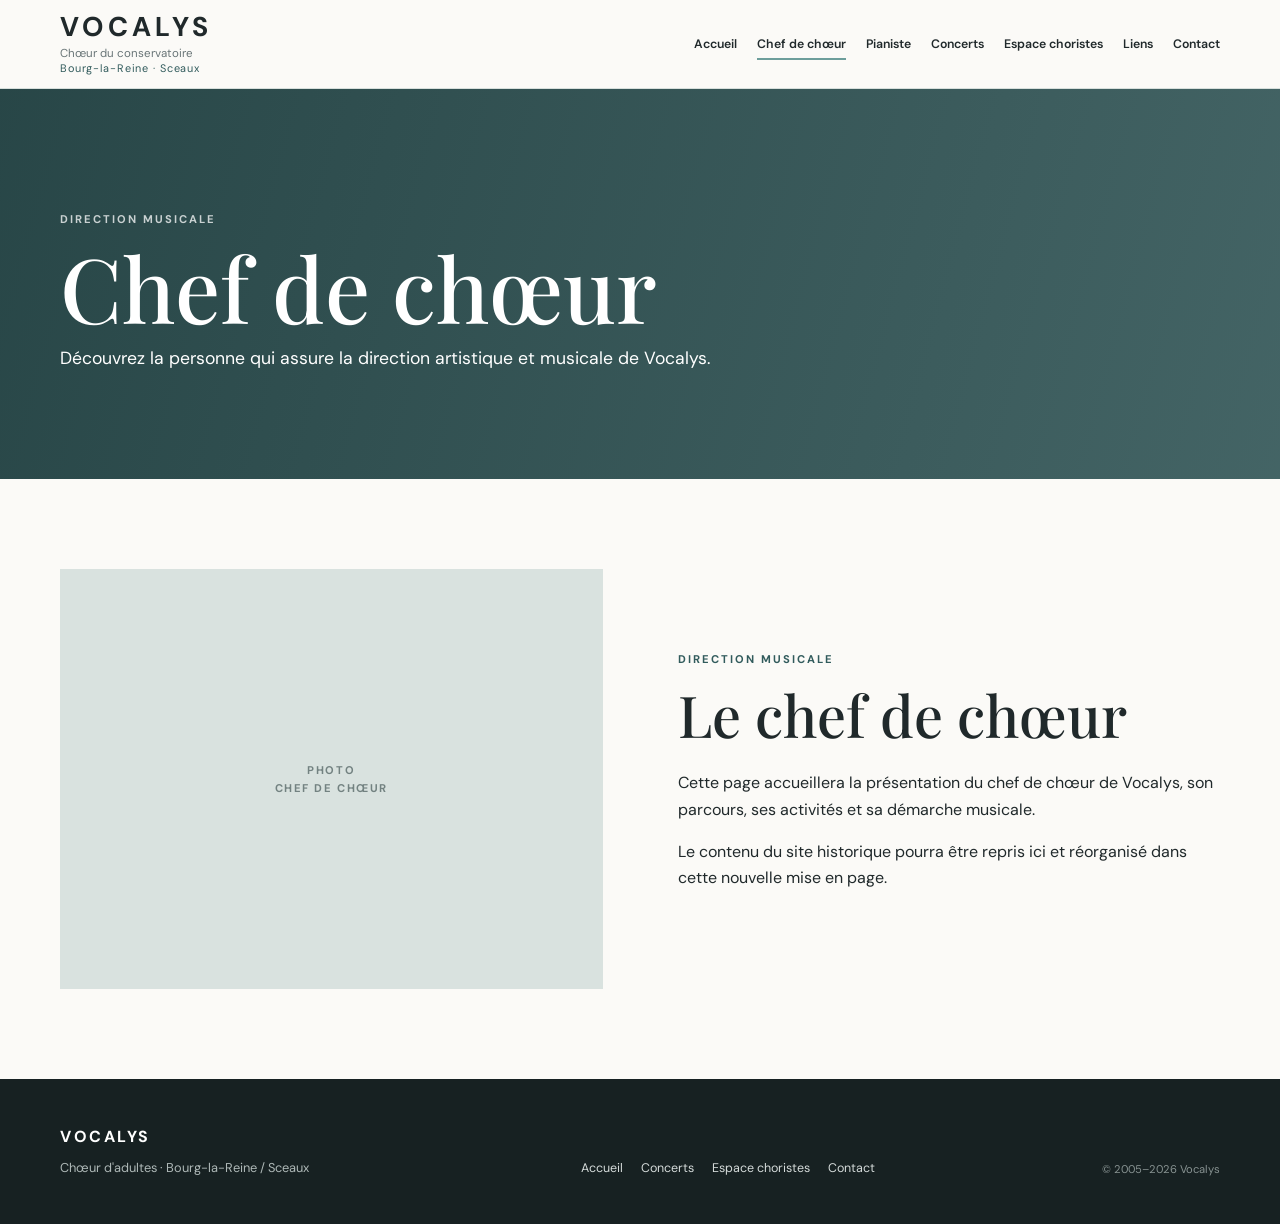
==== chef-de-choeur.html @ 6ffdd8f7 "Add files via upload" ====
<!DOCTYPE html>
<html lang="fr">
<head>
<meta charset="UTF-8">
<meta name="viewport" content="width=device-width, initial-scale=1.0">
<meta name="description" content="Chœur Vocalys – Bourg-la-Reine / Sceaux">
<title>Chef de chœur – Vocalys</title>
<link rel="stylesheet" href="style.css">
</head>
<body>
<header class="site-header">
 <div class="container header-inner">
  <a class="brand" href="index.html">
   <span class="brand-name">VOCALYS</span>
   <span class="brand-subtitle">Chœur du conservatoire</span>
   <span class="brand-place">Bourg-la-Reine · Sceaux</span>
  </a>
  <button class="menu-toggle" aria-label="Ouvrir le menu" aria-expanded="false"><span></span><span></span><span></span></button>
  <nav class="main-nav" aria-label="Navigation principale"><a href="index.html">Accueil</a>
<a href="chef-de-choeur.html" class="active">Chef de chœur</a>
<a href="pianiste.html">Pianiste</a>
<a href="concerts.html">Concerts</a>
<a href="choristes.html">Espace choristes</a>
<a href="liens.html">Liens</a>
<a href="contact.html">Contact</a></nav>
 </div>
</header>
<main>
<section class="page-hero">
 <div class="container">
  <p class="eyebrow">Direction musicale</p>
  <h1>Chef de chœur</h1>
  <p class="page-intro">Découvrez la personne qui assure la direction artistique et musicale de Vocalys.</p>
 </div>
</section>

<section class="section">
<div class="container profile">
<div class="profile-image placeholder">PHOTO<br>CHEF DE CHŒUR</div>
<div><p class="eyebrow">Direction musicale</p><h2>Le chef de chœur</h2>
<p>Cette page accueillera la présentation du chef de chœur de Vocalys, son parcours, ses activités et sa démarche musicale.</p>
<p>Le contenu du site historique pourra être repris ici et réorganisé dans cette nouvelle mise en page.</p></div>
</div>
</section>

</main>
<footer>
 <div class="container footer-inner">
  <div><strong>VOCALYS</strong><span>Chœur d'adultes · Bourg-la-Reine / Sceaux</span></div>
  <div class="footer-links"><a href="index.html">Accueil</a><a href="concerts.html">Concerts</a><a href="choristes.html">Espace choristes</a><a href="contact.html">Contact</a></div>
  <div class="copyright">© 2005–2026 Vocalys</div>
 </div>
</footer>
<script>
const toggle=document.querySelector('.menu-toggle'),nav=document.querySelector('.main-nav');
toggle.addEventListener('click',()=>{const open=nav.classList.toggle('open');toggle.setAttribute('aria-expanded',open);});
</script>
</body></html>
---- style.css ----
@import url('https://fonts.googleapis.com/css2?family=DM+Sans:wght@400;500;600;700&family=Playfair+Display:wght@500;600&display=swap');

:root {
  --ink:#20292b; --muted:#697577; --paper:#fbfaf7; --soft:#eef2f0;
  --accent:#6d9e9b; --accent-dark:#315b5c; --line:#d7dfdc;
  --white:#fff; --max:1160px;
}
*{box-sizing:border-box}
html{scroll-behavior:smooth}
body{margin:0;color:var(--ink);background:var(--paper);font-family:"DM Sans",sans-serif;line-height:1.65}
a{color:inherit;text-decoration:none}
.container{width:min(calc(100% - 48px),var(--max));margin:auto}
.site-header{position:sticky;top:0;z-index:30;background:rgba(251,250,247,.97);border-bottom:1px solid var(--line);backdrop-filter:blur(10px)}
.header-inner{min-height:88px;display:flex;justify-content:space-between;align-items:center;gap:30px}
.brand{display:flex;flex-direction:column;line-height:1.05}
.brand-name{font-size:1.7rem;font-weight:700;letter-spacing:.16em}
.brand-subtitle{margin-top:6px;font-size:.72rem;color:var(--muted)}
.brand-place{font-size:.68rem;color:var(--accent-dark);letter-spacing:.08em;margin-top:3px}
.main-nav{display:flex;gap:20px;align-items:center;font-size:.77rem;font-weight:600}
.main-nav a{padding:8px 0;position:relative}
.main-nav a::after{content:"";position:absolute;left:0;right:0;bottom:2px;height:2px;background:var(--accent);transform:scaleX(0);transform-origin:left;transition:.2s}
.main-nav a:hover::after,.main-nav a.active::after{transform:scaleX(1)}
.menu-toggle{display:none;border:0;background:none;padding:6px}
.menu-toggle span{display:block;width:25px;height:2px;margin:5px;background:var(--ink)}

.page-hero{min-height:390px;position:relative;display:flex;align-items:end;overflow:hidden;background:#557778}
.page-hero::before{content:"";position:absolute;inset:0;background:linear-gradient(105deg,rgba(35,65,66,.9),rgba(35,65,66,.35)),url("images/vocalys-placeholder.svg") center/cover}
.page-hero .container{position:relative;color:#fff;padding:80px 0 65px}
.eyebrow{margin:0 0 14px;text-transform:uppercase;letter-spacing:.18em;font-size:.7rem;font-weight:700;color:var(--accent-dark)}
.page-hero .eyebrow{color:rgba(255,255,255,.75)}
h1,h2,h3{line-height:1.12}
h1{font:500 clamp(3.2rem,7vw,6rem)/1 "Playfair Display",serif;margin:0 0 12px}
h2{font:500 clamp(2.3rem,4.5vw,3.7rem)/1.1 "Playfair Display",serif;margin:0 0 24px}
h3{font-size:1.35rem;margin:0 0 10px}
.page-intro{font-size:1.1rem;max-width:700px;margin:0}
.section{padding:90px 0}
.soft{background:var(--soft)}
.split{display:grid;grid-template-columns:1fr 1fr;gap:90px;align-items:start}
.text{max-width:650px;color:#4d595a}
.text p{margin-top:0;margin-bottom:20px}
.button{display:inline-block;padding:12px 22px;background:var(--accent-dark);color:white;border:1px solid var(--accent-dark);font-size:.82rem;font-weight:700}
.button:hover{background:#264849}
.button-light{background:white;color:var(--accent-dark);border-color:white}
.text-link{color:var(--accent-dark);font-size:.83rem;font-weight:700}
.profile{display:grid;grid-template-columns:1fr 1fr;gap:75px;align-items:center}
.profile-image{min-height:420px;background:#d9e2df}
.placeholder{display:grid;place-items:center;text-align:center;color:#738281;font-size:.7rem;font-weight:700;letter-spacing:.14em}
.profile.reverse .profile-image{order:2}
.cards{display:grid;grid-template-columns:repeat(3,1fr);gap:20px}
.card{background:var(--paper);border:1px solid var(--line);padding:32px;min-height:230px}
.card-number{color:var(--accent-dark);font-size:.7rem;font-weight:700;letter-spacing:.14em}
.card h3{font-family:"Playfair Display",serif;font-weight:500;font-size:1.7rem;margin-top:22px}
.card p{color:var(--muted)}
.concert-list{display:grid;gap:18px}
.concert{display:grid;grid-template-columns:130px 1fr;gap:30px;padding:30px;background:var(--paper);border:1px solid var(--line)}
.concert-date{border-right:1px solid var(--line);display:flex;flex-direction:column;align-items:center;justify-content:center}
.day{font:500 3.2rem/1 "Playfair Display",serif}
.month{font-size:.72rem;color:var(--accent-dark);font-weight:700;letter-spacing:.14em}
.year{font-size:.68rem;color:var(--muted)}
.label{font-size:.7rem;text-transform:uppercase;letter-spacing:.14em;color:var(--accent-dark);font-weight:700}
.access{background:var(--accent-dark);color:white;padding:45px}
.access p{color:rgba(255,255,255,.78)}
.links-grid{display:grid;grid-template-columns:repeat(2,1fr);gap:15px}
.link-card{min-height:150px;padding:25px;background:var(--paper);border:1px solid var(--line);display:flex;flex-direction:column;justify-content:space-between}
.link-card span{font-size:.7rem;color:var(--accent-dark);font-weight:700}
.link-card strong{font:500 1.4rem "Playfair Display",serif}
.link-card small{color:var(--muted)}
.contact{background:var(--accent-dark);color:white}
.contact .eyebrow{color:rgba(255,255,255,.65)}
.contact .split{align-items:center}
.contact .text{color:rgba(255,255,255,.8)}
footer{background:#172122;color:white;padding:45px 0}
.footer-inner{display:grid;grid-template-columns:1fr 1fr auto;gap:30px;align-items:end}
footer strong{letter-spacing:.16em}
footer span{display:block;margin-top:7px;color:#aeb8b7;font-size:.8rem}
.footer-links{display:flex;flex-wrap:wrap;gap:18px;color:#d5dbda;font-size:.78rem}
.copyright{color:#879291;font-size:.7rem}

@media(max-width:950px){
 .main-nav{gap:12px;font-size:.71rem}.split,.profile{gap:45px}.cards{grid-template-columns:1fr}
}
@media(max-width:720px){
 .container{width:min(calc(100% - 32px),var(--max))}
 .header-inner{min-height:72px}.menu-toggle{display:block}
 .main-nav{position:absolute;left:0;right:0;top:72px;display:none;flex-direction:column;align-items:stretch;gap:0;background:var(--paper);border-bottom:1px solid var(--line);padding:8px 16px}
 .main-nav.open{display:flex}.main-nav a{padding:13px 8px;border-bottom:1px solid var(--line)}
 .page-hero{min-height:330px}.page-hero .container{padding:60px 0 45px}
 .section{padding:65px 0}.split,.profile,.footer-inner{grid-template-columns:1fr}
 .profile.reverse .profile-image{order:0}.profile-image{min-height:280px}
 .concert{grid-template-columns:90px 1fr}.links-grid{grid-template-columns:1fr}
}
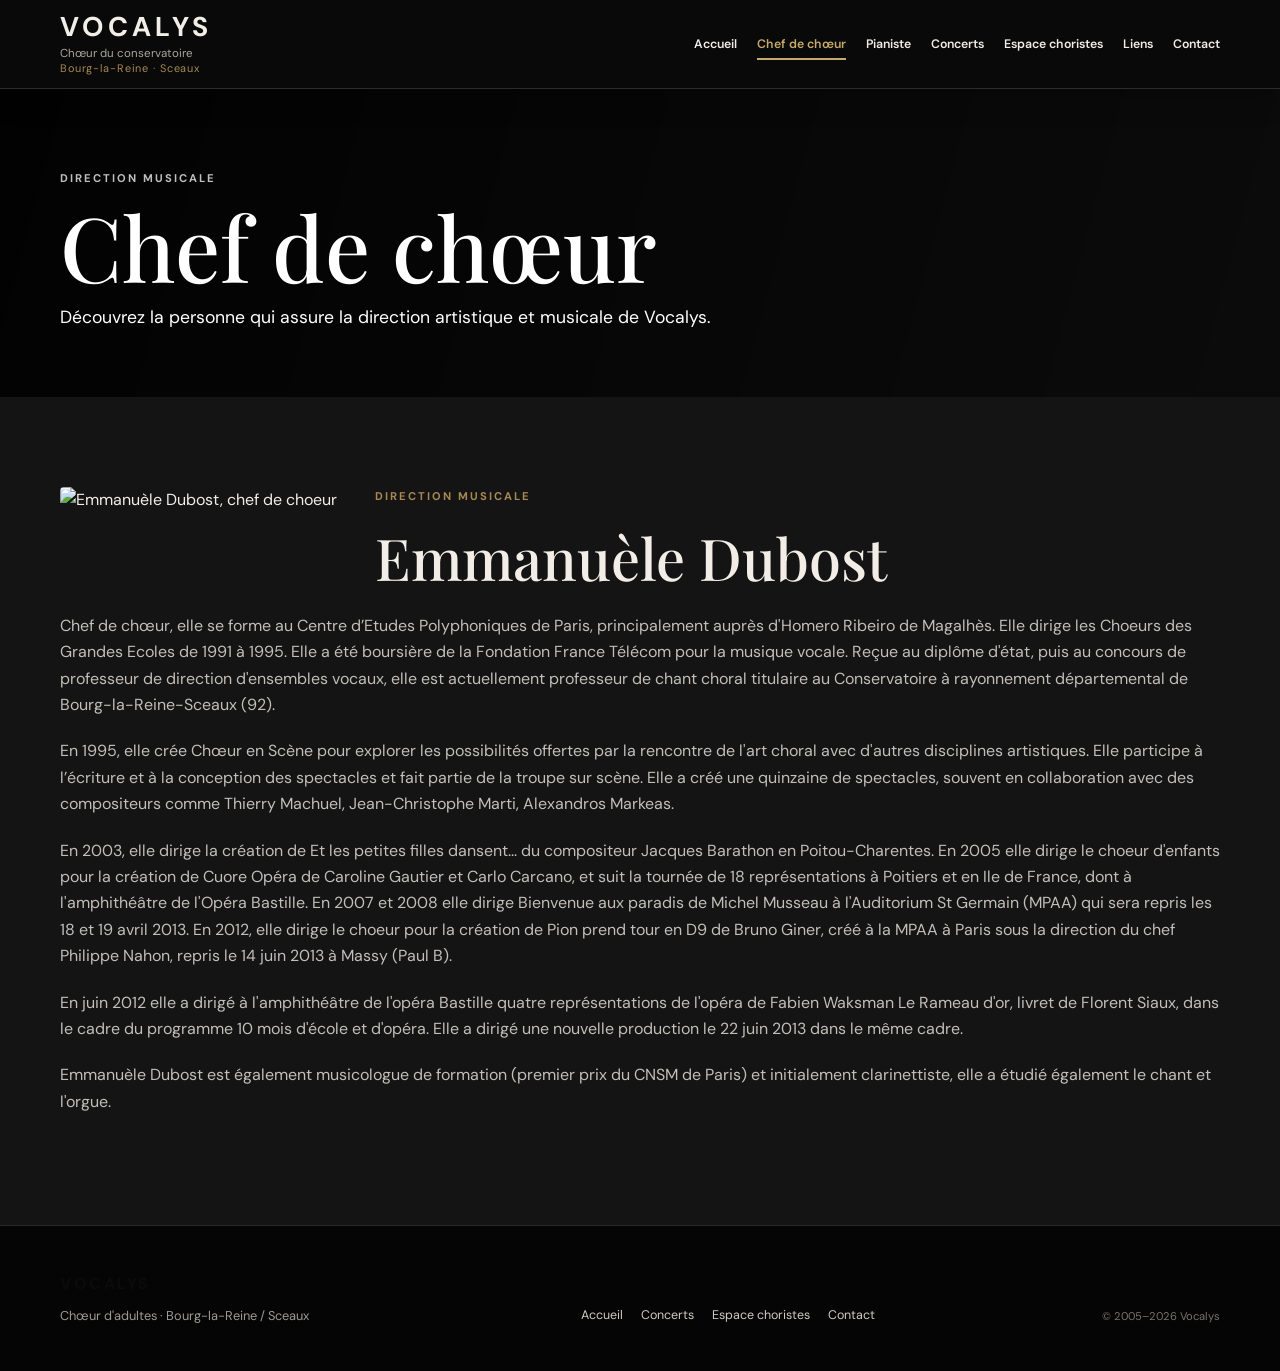
==== commit 151a883c: "Update chef-de-choeur.html" ====
--- a/chef-de-choeur.html
+++ b/chef-de-choeur.html
@@ -25,6 +25,7 @@
 <a href="contact.html">Contact</a></nav>
  </div>
 </header>
+
 <main>
 <section class="page-hero">
  <div class="container">
@@ -33,26 +34,97 @@
   <p class="page-intro">Découvrez la personne qui assure la direction artistique et musicale de Vocalys.</p>
  </div>
 </section>
+<main>
+ 
+  <section class="section soft">
+    <div class="container profile">
 
-<section class="section">
-<div class="container profile">
-<div class="profile-image placeholder">PHOTO<br>CHEF DE CHŒUR</div>
-<div><p class="eyebrow">Direction musicale</p><h2>Le chef de chœur</h2>
-<p>Cette page accueillera la présentation du chef de chœur de Vocalys, son parcours, ses activités et sa démarche musicale.</p>
-<p>Le contenu du site historique pourra être repris ici et réorganisé dans cette nouvelle mise en page.</p></div>
-</div>
-</section>
+      <img src="images/emmanuele-small.jpg"
+           alt="Emmanuèle Dubost, chef de choeur"
+           class="pianiste-photo">
+
+      <div class="pianiste-text">
+
+        <p class="eyebrow">Direction musicale</p>
+        <h2>Emmanuèle Dubost</h2>
+
+        <p>
+          Chef de chœur, elle se forme au Centre d’Etudes Polyphoniques de Paris, 
+          principalement auprès d'Homero Ribeiro de Magalhès. Elle dirige les Choeurs 
+          des Grandes Ecoles de 1991 à 1995. Elle a été boursière de la Fondation France 
+          Télécom pour la musique vocale. Reçue au diplôme d'état, puis au concours de 
+          professeur de direction d'ensembles vocaux, elle est actuellement professeur de 
+          chant choral titulaire au Conservatoire à rayonnement départemental de 
+          Bourg-la-Reine-Sceaux (92).
+        </p>
+
+        <p>
+          En 1995, elle crée Chœur en Scène pour explorer les possibilités offertes par 
+          la rencontre de l'art choral avec d'autres disciplines artistiques. Elle participe 
+          à l’écriture et à la conception des spectacles et fait partie de la troupe sur scène. 
+          Elle a créé une quinzaine de spectacles, souvent en collaboration avec des compositeurs 
+          comme Thierry Machuel, Jean-Christophe Marti, Alexandros Markeas.
+        </p>
+
+        <p>
+          En 2003, elle dirige la création de Et les petites filles dansent... du compositeur Jacques 
+          Barathon en Poitou-Charentes. En 2005 elle dirige le choeur d'enfants pour la création de Cuore 
+         Opéra de Caroline Gautier et Carlo Carcano, et suit la tournée de 18 représentations à Poitiers et 
+         en Ile de France, dont à l'amphithéâtre de l'Opéra Bastille. En 2007 et 2008 elle dirige 
+         Bienvenue aux paradis de Michel Musseau à l'Auditorium St Germain (MPAA) qui sera repris les 
+         18 et 19 avril 2013. En 2012, elle dirige le choeur pour la création de Pion prend tour en D9 de 
+         Bruno Giner, créé à la MPAA à Paris sous la direction du chef Philippe Nahon, repris le 14 juin 2013 
+         à Massy (Paul B).
+        </p>
+
+        <p>
+          En juin 2012 elle a dirigé à l'amphithéâtre de l'opéra Bastille quatre représentations de l'opéra de 
+         Fabien Waksman Le Rameau d'or, livret de Florent Siaux, dans le cadre du programme 10 mois d'école et d'opéra. 
+         Elle a dirigé une nouvelle production le 22 juin 2013 dans le même cadre.
+        </p>
+
+        <p>
+          Emmanuèle Dubost est également musicologue de formation (premier prix du CNSM de Paris) et initialement 
+          clarinettiste, elle a étudié également le chant et l'orgue.
+        </p>
+
+      </div>
+    </div>
+  </section>
 
 </main>
+
 <footer>
- <div class="container footer-inner">
-  <div><strong>VOCALYS</strong><span>Chœur d'adultes · Bourg-la-Reine / Sceaux</span></div>
-  <div class="footer-links"><a href="index.html">Accueil</a><a href="concerts.html">Concerts</a><a href="choristes.html">Espace choristes</a><a href="contact.html">Contact</a></div>
-  <div class="copyright">© 2005–2026 Vocalys</div>
- </div>
+  <div class="container footer-inner">
+
+    <div>
+      <strong>VOCALYS</strong>
+      <span>Chœur d'adultes · Bourg-la-Reine / Sceaux</span>
+    </div>
+
+    <div class="footer-links">
+      <a href="index.html">Accueil</a>
+      <a href="concerts.html">Concerts</a>
+      <a href="choristes.html">Espace choristes</a>
+      <a href="contact.html">Contact</a>
+    </div>
+
+    <div class="copyright">
+      © 2005–2026 Vocalys
+    </div>
+
+  </div>
 </footer>
+
 <script>
-const toggle=document.querySelector('.menu-toggle'),nav=document.querySelector('.main-nav');
-toggle.addEventListener('click',()=>{const open=nav.classList.toggle('open');toggle.setAttribute('aria-expanded',open);});
+const toggle = document.querySelector('.menu-toggle');
+const nav = document.querySelector('.main-nav');
+
+toggle.addEventListener('click', () => {
+  const open = nav.classList.toggle('open');
+  toggle.setAttribute('aria-expanded', open);
+});
 </script>
-</body></html>+
+</body>
+</html>
--- a/style.css
+++ b/style.css
@@ -1,91 +1,833 @@
 @import url('https://fonts.googleapis.com/css2?family=DM+Sans:wght@400;500;600;700&family=Playfair+Display:wght@500;600&display=swap');
 
 :root {
-  --ink:#20292b; --muted:#697577; --paper:#fbfaf7; --soft:#eef2f0;
-  --accent:#6d9e9b; --accent-dark:#315b5c; --line:#d7dfdc;
-  --white:#fff; --max:1160px;
-}
-*{box-sizing:border-box}
-html{scroll-behavior:smooth}
-body{margin:0;color:var(--ink);background:var(--paper);font-family:"DM Sans",sans-serif;line-height:1.65}
-a{color:inherit;text-decoration:none}
-.container{width:min(calc(100% - 48px),var(--max));margin:auto}
-.site-header{position:sticky;top:0;z-index:30;background:rgba(251,250,247,.97);border-bottom:1px solid var(--line);backdrop-filter:blur(10px)}
-.header-inner{min-height:88px;display:flex;justify-content:space-between;align-items:center;gap:30px}
-.brand{display:flex;flex-direction:column;line-height:1.05}
-.brand-name{font-size:1.7rem;font-weight:700;letter-spacing:.16em}
-.brand-subtitle{margin-top:6px;font-size:.72rem;color:var(--muted)}
-.brand-place{font-size:.68rem;color:var(--accent-dark);letter-spacing:.08em;margin-top:3px}
-.main-nav{display:flex;gap:20px;align-items:center;font-size:.77rem;font-weight:600}
-.main-nav a{padding:8px 0;position:relative}
-.main-nav a::after{content:"";position:absolute;left:0;right:0;bottom:2px;height:2px;background:var(--accent);transform:scaleX(0);transform-origin:left;transition:.2s}
-.main-nav a:hover::after,.main-nav a.active::after{transform:scaleX(1)}
-.menu-toggle{display:none;border:0;background:none;padding:6px}
-.menu-toggle span{display:block;width:25px;height:2px;margin:5px;background:var(--ink)}
-
-.page-hero{min-height:390px;position:relative;display:flex;align-items:end;overflow:hidden;background:#557778}
-.page-hero::before{content:"";position:absolute;inset:0;background:linear-gradient(105deg,rgba(35,65,66,.9),rgba(35,65,66,.35)),url("images/vocalys-placeholder.svg") center/cover}
-.page-hero .container{position:relative;color:#fff;padding:80px 0 65px}
-.eyebrow{margin:0 0 14px;text-transform:uppercase;letter-spacing:.18em;font-size:.7rem;font-weight:700;color:var(--accent-dark)}
-.page-hero .eyebrow{color:rgba(255,255,255,.75)}
-h1,h2,h3{line-height:1.12}
-h1{font:500 clamp(3.2rem,7vw,6rem)/1 "Playfair Display",serif;margin:0 0 12px}
-h2{font:500 clamp(2.3rem,4.5vw,3.7rem)/1.1 "Playfair Display",serif;margin:0 0 24px}
-h3{font-size:1.35rem;margin:0 0 10px}
-.page-intro{font-size:1.1rem;max-width:700px;margin:0}
-.section{padding:90px 0}
-.soft{background:var(--soft)}
-.split{display:grid;grid-template-columns:1fr 1fr;gap:90px;align-items:start}
-.text{max-width:650px;color:#4d595a}
-.text p{margin-top:0;margin-bottom:20px}
-.button{display:inline-block;padding:12px 22px;background:var(--accent-dark);color:white;border:1px solid var(--accent-dark);font-size:.82rem;font-weight:700}
-.button:hover{background:#264849}
-.button-light{background:white;color:var(--accent-dark);border-color:white}
-.text-link{color:var(--accent-dark);font-size:.83rem;font-weight:700}
-.profile{display:grid;grid-template-columns:1fr 1fr;gap:75px;align-items:center}
-.profile-image{min-height:420px;background:#d9e2df}
-.placeholder{display:grid;place-items:center;text-align:center;color:#738281;font-size:.7rem;font-weight:700;letter-spacing:.14em}
-.profile.reverse .profile-image{order:2}
-.cards{display:grid;grid-template-columns:repeat(3,1fr);gap:20px}
-.card{background:var(--paper);border:1px solid var(--line);padding:32px;min-height:230px}
-.card-number{color:var(--accent-dark);font-size:.7rem;font-weight:700;letter-spacing:.14em}
-.card h3{font-family:"Playfair Display",serif;font-weight:500;font-size:1.7rem;margin-top:22px}
-.card p{color:var(--muted)}
-.concert-list{display:grid;gap:18px}
-.concert{display:grid;grid-template-columns:130px 1fr;gap:30px;padding:30px;background:var(--paper);border:1px solid var(--line)}
-.concert-date{border-right:1px solid var(--line);display:flex;flex-direction:column;align-items:center;justify-content:center}
-.day{font:500 3.2rem/1 "Playfair Display",serif}
-.month{font-size:.72rem;color:var(--accent-dark);font-weight:700;letter-spacing:.14em}
-.year{font-size:.68rem;color:var(--muted)}
-.label{font-size:.7rem;text-transform:uppercase;letter-spacing:.14em;color:var(--accent-dark);font-weight:700}
-.access{background:var(--accent-dark);color:white;padding:45px}
-.access p{color:rgba(255,255,255,.78)}
-.links-grid{display:grid;grid-template-columns:repeat(2,1fr);gap:15px}
-.link-card{min-height:150px;padding:25px;background:var(--paper);border:1px solid var(--line);display:flex;flex-direction:column;justify-content:space-between}
-.link-card span{font-size:.7rem;color:var(--accent-dark);font-weight:700}
-.link-card strong{font:500 1.4rem "Playfair Display",serif}
-.link-card small{color:var(--muted)}
-.contact{background:var(--accent-dark);color:white}
-.contact .eyebrow{color:rgba(255,255,255,.65)}
-.contact .split{align-items:center}
-.contact .text{color:rgba(255,255,255,.8)}
-footer{background:#172122;color:white;padding:45px 0}
-.footer-inner{display:grid;grid-template-columns:1fr 1fr auto;gap:30px;align-items:end}
-footer strong{letter-spacing:.16em}
-footer span{display:block;margin-top:7px;color:#aeb8b7;font-size:.8rem}
-.footer-links{display:flex;flex-wrap:wrap;gap:18px;color:#d5dbda;font-size:.78rem}
-.copyright{color:#879291;font-size:.7rem}
-
-@media(max-width:950px){
- .main-nav{gap:12px;font-size:.71rem}.split,.profile{gap:45px}.cards{grid-template-columns:1fr}
-}
-@media(max-width:720px){
- .container{width:min(calc(100% - 32px),var(--max))}
- .header-inner{min-height:72px}.menu-toggle{display:block}
- .main-nav{position:absolute;left:0;right:0;top:72px;display:none;flex-direction:column;align-items:stretch;gap:0;background:var(--paper);border-bottom:1px solid var(--line);padding:8px 16px}
- .main-nav.open{display:flex}.main-nav a{padding:13px 8px;border-bottom:1px solid var(--line)}
- .page-hero{min-height:330px}.page-hero .container{padding:60px 0 45px}
- .section{padding:65px 0}.split,.profile,.footer-inner{grid-template-columns:1fr}
- .profile.reverse .profile-image{order:0}.profile-image{min-height:280px}
- .concert{grid-template-columns:90px 1fr}.links-grid{grid-template-columns:1fr}
-}
+  --ink: #f2eee7;
+  --muted: #aaa59d;
+  --paper: #0b0b0b;
+  --soft: #141414;
+  --accent: #c7a96b;
+  --accent-dark: #a88952;
+  --line: #2c2c2c;
+  --white: #f7f4ee;
+  --max: 1160px;
+}
+
+* {
+  box-sizing: border-box;
+}
+
+html {
+  scroll-behavior: smooth;
+}
+
+body {
+  margin: 0;
+  color: var(--ink);
+  background: var(--paper);
+  font-family: "DM Sans", sans-serif;
+  line-height: 1.65;
+}
+
+a {
+  color: inherit;
+  text-decoration: none;
+}
+
+.container {
+  width: min(calc(100% - 48px), var(--max));
+  margin: auto;
+}
+
+
+/* =========================
+   HEADER
+   ========================= */
+
+.site-header {
+  position: sticky;
+  top: 0;
+  z-index: 30;
+  background: rgba(10, 10, 10, 0.96);
+  border-bottom: 1px solid var(--line);
+  backdrop-filter: blur(10px);
+}
+
+.header-inner {
+  min-height: 88px;
+  display: flex;
+  justify-content: space-between;
+  align-items: center;
+  gap: 30px;
+}
+
+.brand {
+  display: flex;
+  flex-direction: column;
+  line-height: 1.05;
+}
+
+.brand-name {
+  font-size: 1.7rem;
+  font-weight: 700;
+  letter-spacing: 0.16em;
+}
+
+.brand-subtitle {
+  margin-top: 6px;
+  font-size: 0.72rem;
+  color: var(--muted);
+}
+
+.brand-place {
+  font-size: 0.68rem;
+  color: var(--accent-dark);
+  letter-spacing: 0.08em;
+  margin-top: 3px;
+}
+
+.main-nav {
+  display: flex;
+  gap: 20px;
+  align-items: center;
+  font-size: 0.77rem;
+  font-weight: 600;
+}
+
+.main-nav a {
+  padding: 8px 0;
+  position: relative;
+}
+
+.main-nav a::after {
+  content: "";
+  position: absolute;
+  left: 0;
+  right: 0;
+  bottom: 2px;
+  height: 2px;
+  background: var(--accent);
+  transform: scaleX(0);
+  transform-origin: left;
+  transition: 0.2s;
+}
+
+.main-nav a:hover::after,
+.main-nav a.active::after {
+  transform: scaleX(1);
+}
+
+.menu-toggle {
+  display: none;
+  border: 0;
+  background: none;
+  padding: 6px;
+}
+
+.menu-toggle span {
+  display: block;
+  width: 25px;
+  height: 2px;
+  margin: 5px;
+  background: var(--ink);
+}
+
+
+/* =========================
+   HERO
+   ========================= */
+
+.page-hero {
+  min-height: 200px;
+  position: relative;
+  display: flex;
+  align-items: end;
+  overflow: hidden;
+  background: #111111;
+}
+
+.page-hero::before {
+  content: "";
+  position: absolute;
+  inset: 0;
+  background:
+    linear-gradient(
+      105deg,
+      rgba(0, 0, 0, 0.88),
+      rgba(0, 0, 0, 0.35)
+    ),
+    url("images/vocalys-placeholder.svg") center / cover;
+}
+
+.page-hero .container {
+  position: relative;
+  color: #fff;
+  padding: 80px 0 65px;
+}
+
+.eyebrow {
+  margin: 0 0 14px;
+  text-transform: uppercase;
+  letter-spacing: 0.18em;
+  font-size: 0.7rem;
+  font-weight: 700;
+  color: var(--accent-dark);
+}
+
+.page-hero .eyebrow {
+  color: rgba(255, 255, 255, 0.75);
+}
+
+h1,
+h2,
+h3 {
+  line-height: 1.12;
+}
+
+h1 {
+  font: 500 clamp(3.2rem, 7vw, 6rem) / 1 "Playfair Display", serif;
+  margin: 0 0 12px;
+}
+
+h2 {
+  font: 500 clamp(2.3rem, 4.5vw, 3.7rem) / 1.1 "Playfair Display", serif;
+  margin: 0 0 24px;
+}
+
+h3 {
+  font-size: 1.35rem;
+  margin: 0 0 10px;
+}
+
+.page-intro {
+  font-size: 1.1rem;
+  max-width: 700px;
+  margin: 0;
+}
+
+
+/* =========================
+   SECTIONS
+   ========================= */
+
+.section {
+  padding: 90px 0;
+}
+
+.soft {
+  background: var(--soft);
+}
+
+.split {
+  display: grid;
+  grid-template-columns: 1fr 1fr;
+  gap: 90px;
+  align-items: start;
+}
+
+.text {
+  max-width: 650px;
+  color: #c2bfba;
+}
+
+.text p {
+  margin-top: 0;
+  margin-bottom: 20px;
+}
+
+
+/* =========================
+   BUTTONS
+   ========================= */
+
+.button {
+  display: inline-block;
+  padding: 12px 22px;
+  background: var(--accent-dark);
+  color: #0b0b0b;
+  border: 1px solid var(--accent-dark);
+  font-size: 0.82rem;
+  font-weight: 700;
+}
+
+.button:hover {
+  background: #d0b477;
+}
+
+.button-light {
+  background: #f2eee7;
+  color: var(--accent-dark);
+  border-color: #0b0b0b;
+}
+
+.text-link {
+  color: var(--accent-dark);
+  font-size: 0.83rem;
+  font-weight: 700;
+}
+
+
+/* =========================
+   PROFIL
+   ========================= */
+
+/*
+   La classe .profile n'est plus une grille.
+   Elle sert ici de conteneur pour permettre à la
+   photo de flotter à gauche et au texte de l'envelopper.
+*/
+
+.profile {
+  display: block;
+}
+
+.pianiste-photo {
+  float: left;
+  width: 280px;
+  height: auto;
+  margin: 0 35px 20px 0;
+  border-radius: 4px;
+  display: block;
+}
+
+.pianiste-text {
+  display: block;
+  color: #c2bfba;
+}
+
+.pianiste-text p {
+  margin-top: 0;
+  margin-bottom: 20px;
+}
+
+/*
+   Le titre reste correctement placé à côté
+   de la photo au début du texte.
+*/
+
+.pianiste-text h2 {
+  color: var(--ink);
+}
+
+/*
+   Le conteneur reprend sa hauteur complète
+   après le flottement de la photo.
+*/
+
+.profile::after {
+  content: "";
+  display: table;
+  clear: both;
+}
+
+
+/* Ancien système de profil conservé pour les autres pages */
+
+.profile-image {
+  min-height: 420px;
+  background: #181818;
+}
+
+.placeholder {
+  display: grid;
+  place-items: center;
+  text-align: center;
+  color: #77736c;
+  font-size: 0.7rem;
+  font-weight: 700;
+  letter-spacing: 0.14em;
+}
+
+.profile.reverse .profile-image {
+  order: 2;
+}
+
+
+/* =========================
+   CARDS
+   ========================= */
+
+.cards {
+  display: grid;
+  grid-template-columns: repeat(3, 1fr);
+  gap: 20px;
+}
+
+.card {
+  background: var(--paper);
+  border: 1px solid var(--line);
+  padding: 32px;
+  min-height: 230px;
+}
+
+.card-number {
+  color: var(--accent-dark);
+  font-size: 0.7rem;
+  font-weight: 700;
+  letter-spacing: 0.14em;
+}
+
+.card h3 {
+  font-family: "Playfair Display", serif;
+  font-weight: 500;
+  font-size: 1.7rem;
+  margin-top: 22px;
+}
+
+.card p {
+  color: var(--muted);
+}
+
+
+/* =========================
+   CONCERTS
+   ========================= */
+
+.concert-list {
+  display: grid;
+  gap: 18px;
+}
+
+.concert {
+  display: grid;
+  grid-template-columns: 130px 1fr;
+  gap: 30px;
+  padding: 30px;
+  background: var(--paper);
+  border: 1px solid var(--line);
+}
+
+.concert-date {
+  border-right: 1px solid var(--line);
+  display: flex;
+  flex-direction: column;
+  align-items: center;
+  justify-content: center;
+}
+
+.day {
+  font: 500 3.2rem / 1 "Playfair Display", serif;
+}
+
+.month {
+  font-size: 0.72rem;
+  color: var(--accent-dark);
+  font-weight: 700;
+  letter-spacing: 0.14em;
+}
+
+.year {
+  font-size: 0.68rem;
+  color: var(--muted);
+}
+
+.label {
+  font-size: 0.7rem;
+  text-transform: uppercase;
+  letter-spacing: 0.14em;
+  color: var(--accent-dark);
+  font-weight: 700;
+}
+
+
+/* =========================
+   ESPACE CHORISTES
+   ========================= */
+
+.access {
+  background: var(--accent-dark);
+  color: #0b0b0b;
+  padding: 45px;
+}
+
+.access p {
+  color: rgba(242, 238, 231, 0.72);
+}
+
+
+/* =========================
+   LIENS
+   ========================= */
+
+.links-grid {
+  display: grid;
+  grid-template-columns: repeat(2, 1fr);
+  gap: 15px;
+}
+
+.link-card {
+  min-height: 150px;
+  padding: 25px;
+  background: var(--paper);
+  border: 1px solid var(--line);
+  display: flex;
+  flex-direction: column;
+  justify-content: space-between;
+}
+
+.link-card span {
+  font-size: 0.7rem;
+  color: var(--accent-dark);
+  font-weight: 700;
+}
+
+.link-card strong {
+  font: 500 1.4rem "Playfair Display", serif;
+}
+
+.link-card small {
+  color: var(--muted);
+}
+
+
+/* =========================
+   CONTACT
+   ========================= */
+
+.contact {
+  background: var(--accent-dark);
+  color: #0b0b0b;
+}
+
+.contact .eyebrow {
+  color: rgba(242, 238, 231, 0.62);
+}
+
+.contact .split {
+  align-items: center;
+}
+
+.contact .text {
+  color: rgba(255, 255, 255, 0.8);
+}
+
+
+/* =========================
+   FOOTER
+   ========================= */
+
+footer {
+  background: #172122;
+  color: #0b0b0b;
+  padding: 45px 0;
+}
+
+.footer-inner {
+  display: grid;
+  grid-template-columns: 1fr 1fr auto;
+  gap: 30px;
+  align-items: end;
+}
+
+footer strong {
+  letter-spacing: 0.16em;
+}
+
+footer span {
+  display: block;
+  margin-top: 7px;
+  color: #9d9a94;
+  font-size: 0.8rem;
+}
+
+.footer-links {
+  display: flex;
+  flex-wrap: wrap;
+  gap: 18px;
+  color: #d0ccc4;
+  font-size: 0.78rem;
+}
+
+.copyright {
+  color: #77736c;
+  font-size: 0.7rem;
+}
+
+
+/* =========================
+   TABLETTE
+   ========================= */
+
+@media (max-width: 950px) {
+
+  .main-nav {
+    gap: 12px;
+    font-size: 0.71rem;
+  }
+
+  .split {
+    gap: 45px;
+  }
+
+  .cards {
+    grid-template-columns: 1fr;
+  }
+
+}
+
+
+/* =========================
+   MOBILE
+   ========================= */
+
+@media (max-width: 720px) {
+
+  .container {
+    width: min(calc(100% - 32px), var(--max));
+  }
+
+  .header-inner {
+    min-height: 72px;
+  }
+
+  .menu-toggle {
+    display: block;
+  }
+
+  .main-nav {
+    position: absolute;
+    left: 0;
+    right: 0;
+    top: 72px;
+    display: none;
+    flex-direction: column;
+    align-items: stretch;
+    gap: 0;
+    background: var(--paper);
+    border-bottom: 1px solid var(--line);
+    padding: 8px 16px;
+  }
+
+  .main-nav.open {
+    display: flex;
+  }
+
+  .main-nav a {
+    padding: 13px 8px;
+    border-bottom: 1px solid var(--line);
+  }
+
+  .page-hero {
+    min-height: 330px;
+  }
+
+  .page-hero .container {
+    padding: 60px 0 45px;
+  }
+
+  .section {
+    padding: 65px 0;
+  }
+
+  .split,
+  .footer-inner {
+    grid-template-columns: 1fr;
+  }
+
+  /*
+     Sur mobile, la photo ne flotte plus :
+     elle se place au-dessus du texte.
+  */
+
+  .pianiste-photo {
+    float: none;
+    width: min(100%, 320px);
+    margin: 0 auto 30px;
+  }
+
+  .profile-image {
+    min-height: 280px;
+  }
+
+  .concert {
+    grid-template-columns: 90px 1fr;
+  }
+
+  .links-grid {
+    grid-template-columns: 1fr;
+  }
+
+}
+
+
+/* =========================
+   DARK / ELEGANT THEME
+   ========================= */
+
+body {
+  background:
+    radial-gradient(circle at 50% -10%, rgba(199,169,107,.06), transparent 35%),
+    var(--paper);
+}
+
+.site-header {
+  box-shadow: 0 8px 30px rgba(0,0,0,.22);
+}
+
+.main-nav a:hover,
+.main-nav a.active,
+.text-link,
+.label,
+.card-number,
+.month {
+  color: var(--accent);
+}
+
+.main-nav a::after {
+  background: var(--accent);
+}
+
+.card,
+.concert,
+.link-card {
+  background: #101010;
+  border-color: #292929;
+  box-shadow: 0 10px 30px rgba(0,0,0,.16);
+}
+
+.card:hover,
+.concert:hover,
+.link-card:hover {
+  border-color: rgba(199,169,107,.55);
+  transform: translateY(-2px);
+}
+
+.button {
+  background: var(--accent);
+  color: #0b0b0b;
+  border-color: var(--accent);
+}
+
+.button:hover {
+  background: #d5b978;
+  border-color: #d5b978;
+}
+
+.button-light {
+  background: transparent;
+  color: var(--accent);
+  border-color: var(--accent);
+}
+
+.access,
+.contact {
+  background: linear-gradient(135deg, #171717, #0d0d0d);
+  border-top: 1px solid #2c2c2c;
+  border-bottom: 1px solid #2c2c2c;
+}
+
+footer {
+  background: #050505;
+  border-top: 1px solid #292929;
+}
+
+::selection {
+  background: rgba(199,169,107,.35);
+  color: #fff;
+}
+
+@media (prefers-reduced-motion: no-preference) {
+  .card,
+  .concert,
+  .link-card {
+    transition: transform .25s ease, border-color .25s ease;
+  }
+}
+
+/* =========================
+   ACCUEIL — GRANDE BANNIÈRE PHOTO
+   ========================= */
+
+.home-hero {
+  position: relative;
+  min-height: min(340px, calc(100vh - 88px));
+  display: flex;
+  align-items: center;
+  overflow: hidden;
+  background: #090909;
+}
+
+.home-hero-image {
+  position: absolute;
+  inset: 0;
+  width: 100%;
+  height: 100%;
+  object-fit: cover;
+  object-position: center center;
+}
+
+.home-hero-overlay {
+  position: absolute;
+  inset: 0;
+  background:
+    linear-gradient(
+      90deg,
+      rgba(0,0,0,.88) 0%,
+      rgba(0,0,0,.64) 32%,
+      rgba(0,0,0,.18) 68%,
+      rgba(0,0,0,.10) 100%
+    ),
+    linear-gradient(
+      0deg,
+      rgba(0,0,0,.38) 0%,
+      transparent 45%
+    );
+}
+
+.home-hero-content {
+  position: relative;
+  z-index: 1;
+  padding-top: 70px;
+  padding-bottom: 70px;
+}
+
+.home-hero h1 {
+  max-width: 650px;
+  margin-bottom: 14px;
+  font-size: clamp(3.5rem, 8vw, 6.8rem);
+  text-shadow: 0 4px 25px rgba(0,0,0,.35);
+}
+
+.home-hero .eyebrow {
+  color: rgba(255,255,255,.78);
+}
+
+.home-hero-place {
+  margin: 0;
+  color: var(--accent);
+  font-size: clamp(1rem, 2vw, 1.3rem);
+  letter-spacing: .12em;
+  text-transform: uppercase;
+  font-weight: 600;
+}
+
+.home-hero-baseline {
+  margin: 28px 0 0;
+  max-width: 430px;
+  color: rgba(255,255,255,.88);
+  font-size: 1.12rem;
+}
+
+@media (max-width: 720px) {
+  .home-hero {
+    min-height: 520px;
+  }
+
+  .home-hero-image {
+    object-position: 56% center;
+  }
+
+  .home-hero-overlay {
+    background:
+      linear-gradient(
+        90deg,
+        rgba(0,0,0,.84) 0%,
+        rgba(0,0,0,.52) 65%,
+        rgba(0,0,0,.20) 100%
+      );
+  }
+
+  .home-hero-content {
+    padding-top: 55px;
+    padding-bottom: 55px;
+  }
+}
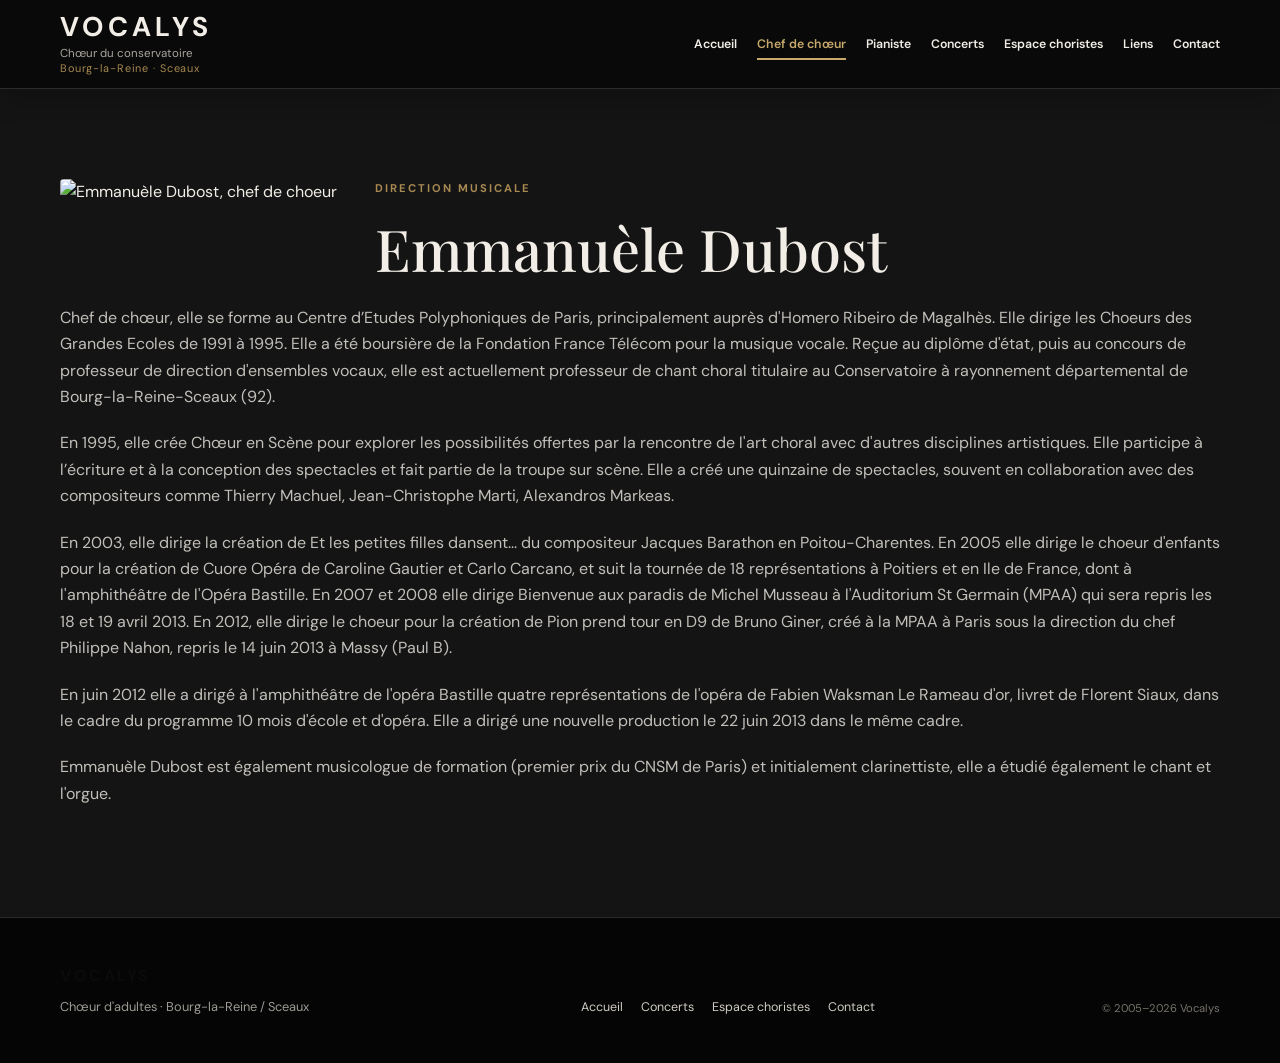
==== commit ccb6af0b: "Update chef-de-choeur.html" ====
--- a/chef-de-choeur.html
+++ b/chef-de-choeur.html
@@ -27,15 +27,6 @@
 </header>
 
 <main>
-<section class="page-hero">
- <div class="container">
-  <p class="eyebrow">Direction musicale</p>
-  <h1>Chef de chœur</h1>
-  <p class="page-intro">Découvrez la personne qui assure la direction artistique et musicale de Vocalys.</p>
- </div>
-</section>
-<main>
- 
   <section class="section soft">
     <div class="container profile">
 
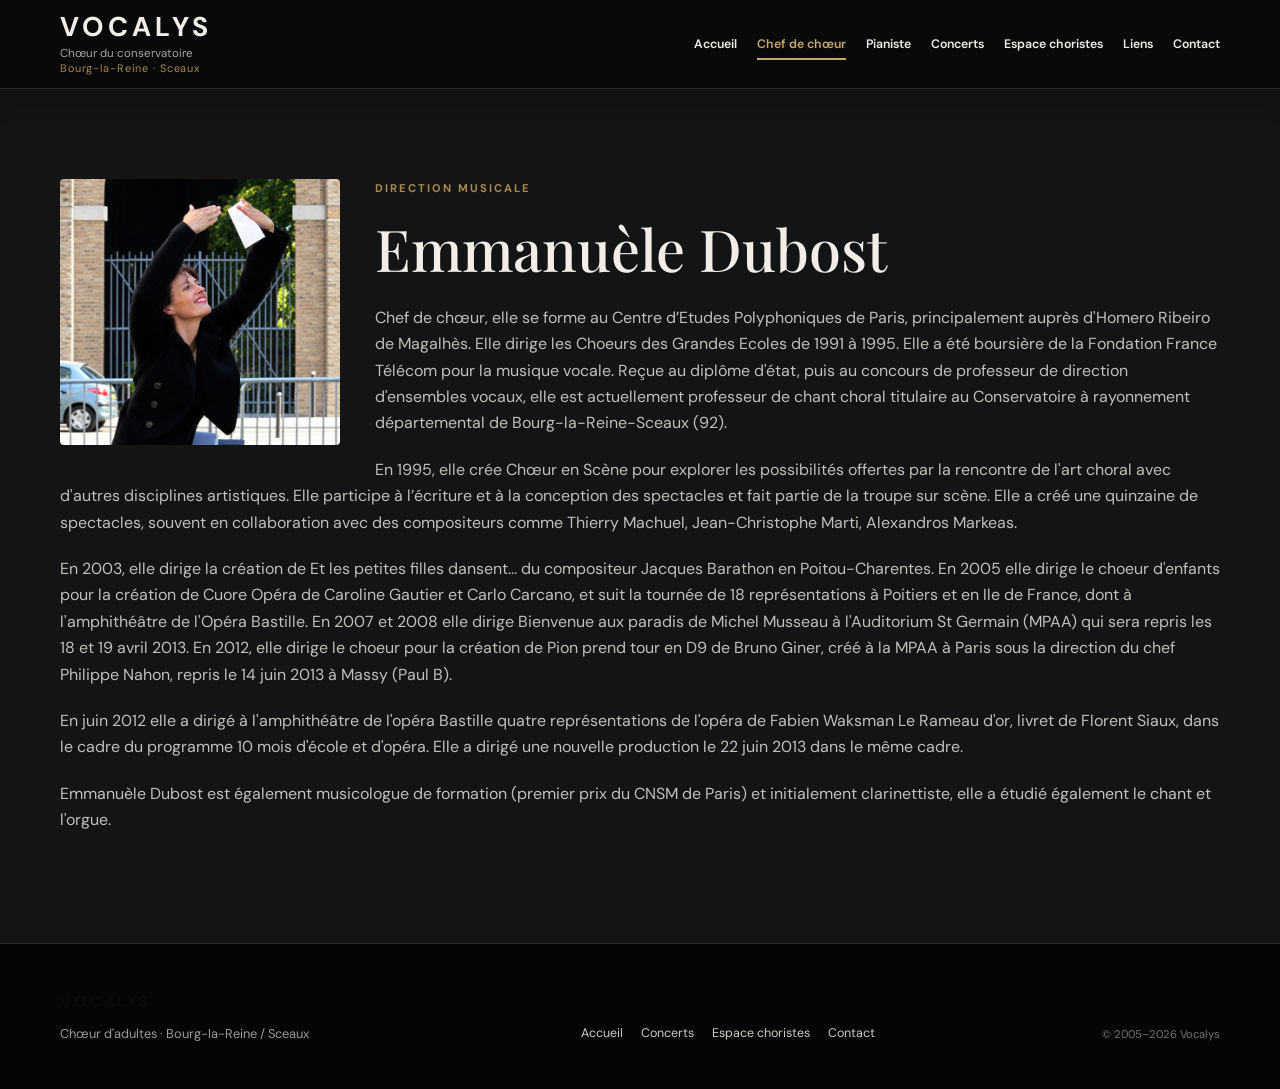
==== commit 83caf120: "Update chef-de-choeur.html" ====
--- a/chef-de-choeur.html
+++ b/chef-de-choeur.html
@@ -30,7 +30,7 @@
   <section class="section soft">
     <div class="container profile">
 
-      <img src="images/emmanuele-small.jpg"
+      <img src="images/emmanuele-small.png"
            alt="Emmanuèle Dubost, chef de choeur"
            class="pianiste-photo">
 
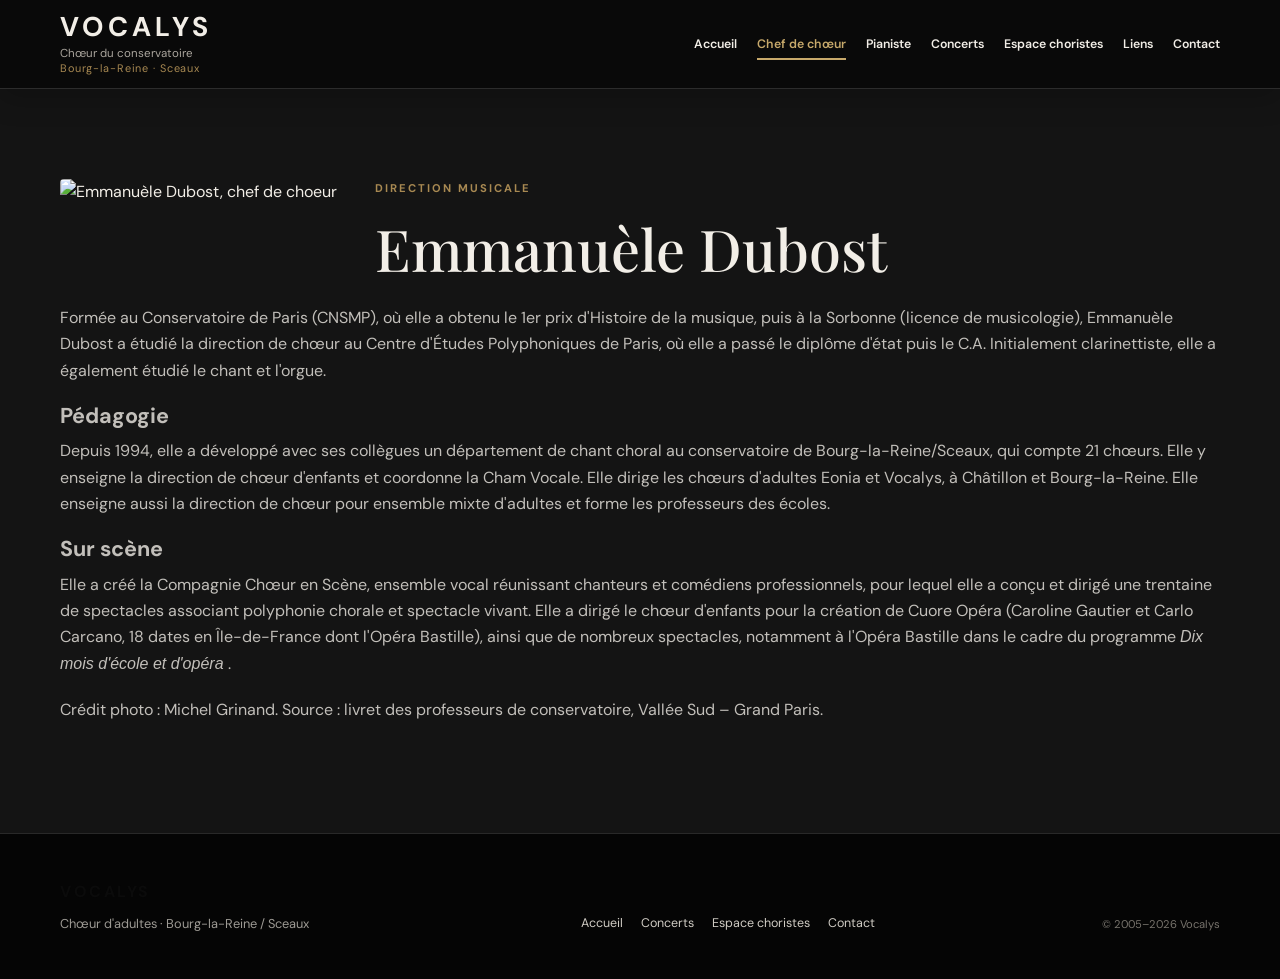
==== commit 9b4fdb62: "Update chef-de-choeur.html" ====
--- a/chef-de-choeur.html
+++ b/chef-de-choeur.html
@@ -30,7 +30,7 @@
   <section class="section soft">
     <div class="container profile">
 
-      <img src="images/emmanuele-small.png"
+      <img src="images/emmanuele-dubost-photo-credit-michel-grinand.jpg"
            alt="Emmanuèle Dubost, chef de choeur"
            class="pianiste-photo">
 
@@ -40,43 +40,37 @@
         <h2>Emmanuèle Dubost</h2>
 
         <p>
-          Chef de chœur, elle se forme au Centre d’Etudes Polyphoniques de Paris, 
-          principalement auprès d'Homero Ribeiro de Magalhès. Elle dirige les Choeurs 
-          des Grandes Ecoles de 1991 à 1995. Elle a été boursière de la Fondation France 
-          Télécom pour la musique vocale. Reçue au diplôme d'état, puis au concours de 
-          professeur de direction d'ensembles vocaux, elle est actuellement professeur de 
-          chant choral titulaire au Conservatoire à rayonnement départemental de 
-          Bourg-la-Reine-Sceaux (92).
+         Formée au Conservatoire de Paris (CNSMP), où elle a obtenu le 1er prix 
+         d'Histoire de la musique, puis à la Sorbonne (licence de musicologie), 
+         Emmanuèle Dubost a étudié la direction de chœur au Centre d'Études 
+         Polyphoniques de Paris, où elle a passé le diplôme d'état puis le C.A. 
+         Initialement clarinettiste, elle a également étudié le chant et l'orgue.
+        </p>
+
+        <h3>Pédagogie</h3>
+        <p>
+         Depuis 1994, elle a développé avec ses collègues un département de chant 
+         choral au conservatoire de Bourg-la-Reine/Sceaux, qui compte 21 chœurs. 
+         Elle y enseigne la direction de chœur d'enfants et coordonne la Cham 
+         Vocale. Elle dirige les chœurs d'adultes Eonia et Vocalys, à Châtillon 
+         et Bourg-la-Reine. Elle enseigne aussi la direction de chœur pour 
+         ensemble mixte d'adultes et forme les professeurs des écoles.
+        </p>
+
+        <h3>Sur scène</h3>
+        <p>
+         Elle a créé la Compagnie Chœur en Scène, ensemble vocal réunissant 
+         chanteurs et comédiens professionnels, pour lequel elle a conçu et 
+         dirigé une trentaine de spectacles associant polyphonie chorale et 
+         spectacle vivant. Elle a dirigé le chœur d'enfants pour la création de 
+         Cuore Opéra (Caroline Gautier et Carlo Carcano, 18 dates en 
+         Île-de-France dont l'Opéra Bastille), ainsi que de nombreux spectacles, 
+         notamment à l'Opéra Bastille dans le cadre du programme <i> Dix mois 
+         d'école et d'opéra </i>.
         </p>
 
         <p>
-          En 1995, elle crée Chœur en Scène pour explorer les possibilités offertes par 
-          la rencontre de l'art choral avec d'autres disciplines artistiques. Elle participe 
-          à l’écriture et à la conception des spectacles et fait partie de la troupe sur scène. 
-          Elle a créé une quinzaine de spectacles, souvent en collaboration avec des compositeurs 
-          comme Thierry Machuel, Jean-Christophe Marti, Alexandros Markeas.
-        </p>
-
-        <p>
-          En 2003, elle dirige la création de Et les petites filles dansent... du compositeur Jacques 
-          Barathon en Poitou-Charentes. En 2005 elle dirige le choeur d'enfants pour la création de Cuore 
-         Opéra de Caroline Gautier et Carlo Carcano, et suit la tournée de 18 représentations à Poitiers et 
-         en Ile de France, dont à l'amphithéâtre de l'Opéra Bastille. En 2007 et 2008 elle dirige 
-         Bienvenue aux paradis de Michel Musseau à l'Auditorium St Germain (MPAA) qui sera repris les 
-         18 et 19 avril 2013. En 2012, elle dirige le choeur pour la création de Pion prend tour en D9 de 
-         Bruno Giner, créé à la MPAA à Paris sous la direction du chef Philippe Nahon, repris le 14 juin 2013 
-         à Massy (Paul B).
-        </p>
-
-        <p>
-          En juin 2012 elle a dirigé à l'amphithéâtre de l'opéra Bastille quatre représentations de l'opéra de 
-         Fabien Waksman Le Rameau d'or, livret de Florent Siaux, dans le cadre du programme 10 mois d'école et d'opéra. 
-         Elle a dirigé une nouvelle production le 22 juin 2013 dans le même cadre.
-        </p>
-
-        <p>
-          Emmanuèle Dubost est également musicologue de formation (premier prix du CNSM de Paris) et initialement 
-          clarinettiste, elle a étudié également le chant et l'orgue.
+          Crédit photo : Michel Grinand. Source : livret des professeurs de conservatoire, Vallée Sud – Grand Paris.
         </p>
 
       </div>
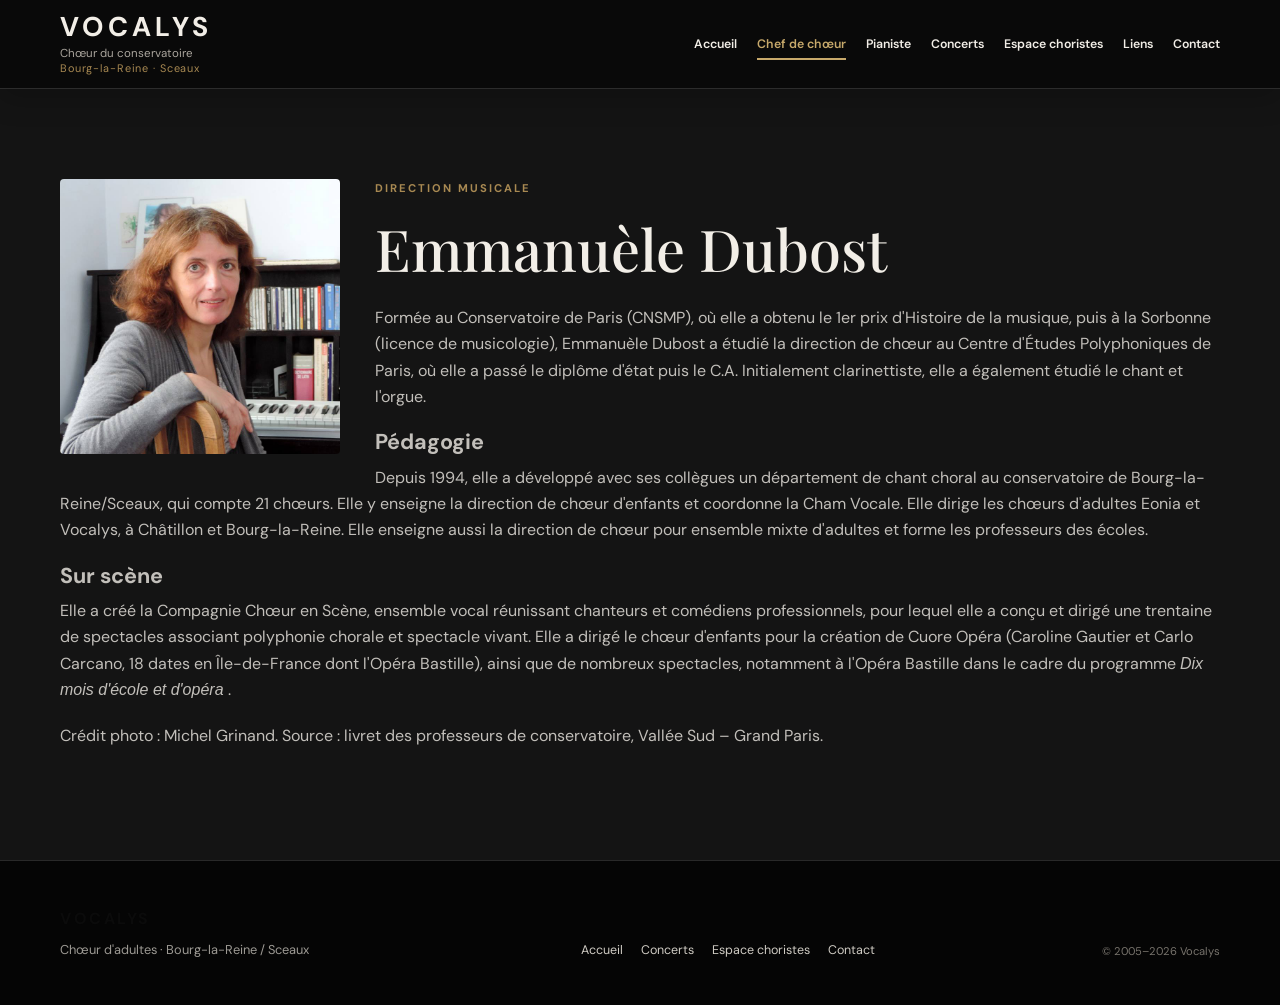
==== commit a3b4633b: "Update chef-de-choeur.html" ====
--- a/chef-de-choeur.html
+++ b/chef-de-choeur.html
@@ -59,7 +59,7 @@
 
         <h3>Sur scène</h3>
         <p>
-         Elle a créé la Compagnie Chœur en Scène, ensemble vocal réunissant 
+         Elle a créé la <a href="https://choeurenscene.fr/">Compagnie Chœur en Scène</a>, ensemble vocal réunissant 
          chanteurs et comédiens professionnels, pour lequel elle a conçu et 
          dirigé une trentaine de spectacles associant polyphonie chorale et 
          spectacle vivant. Elle a dirigé le chœur d'enfants pour la création de 
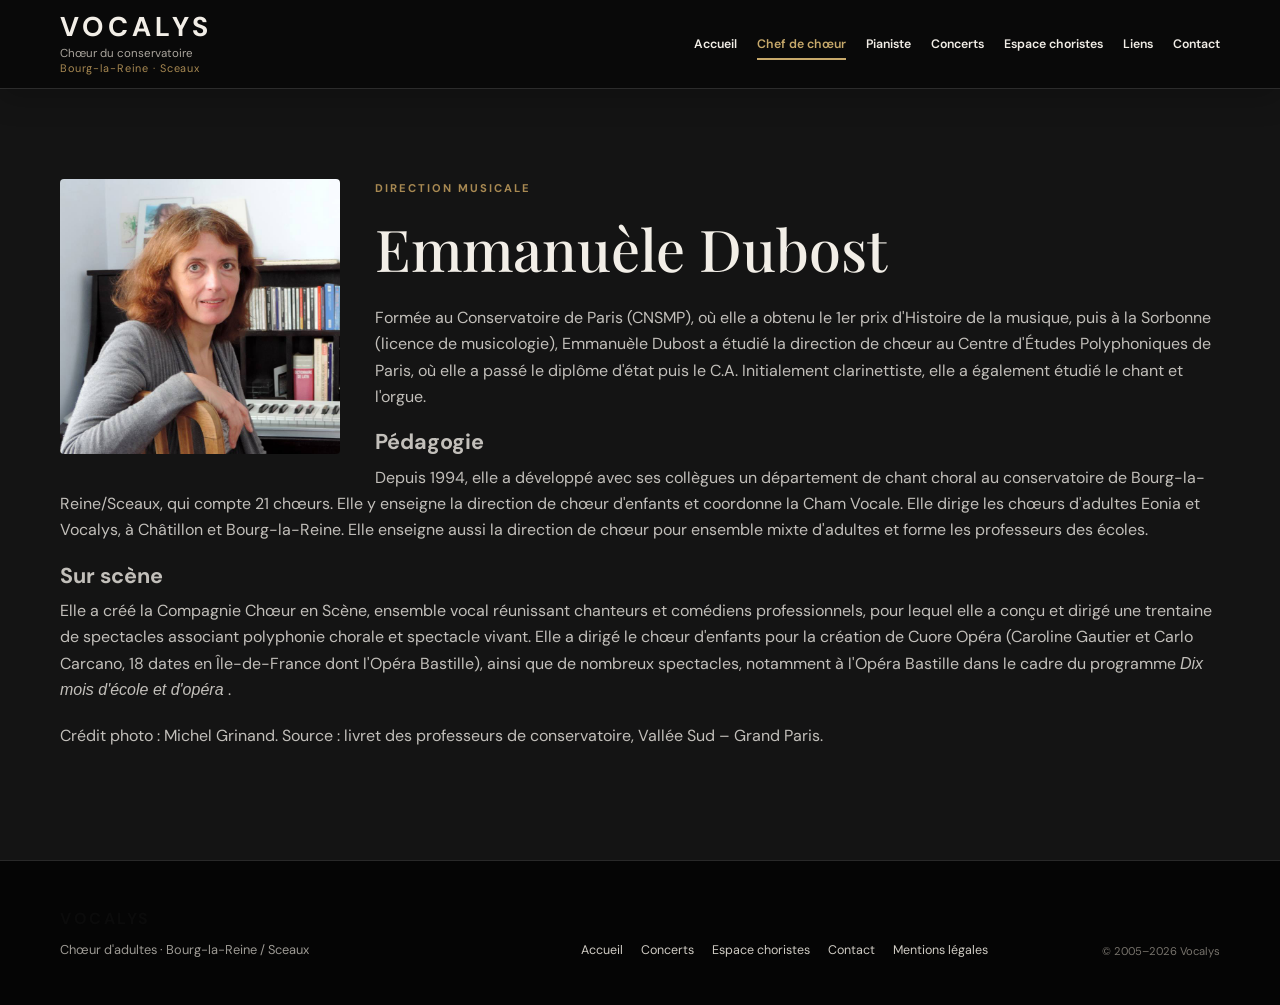
==== commit 5d8a86d0: "Update chef-de-choeur.html" ====
--- a/chef-de-choeur.html
+++ b/chef-de-choeur.html
@@ -92,6 +92,7 @@
       <a href="concerts.html">Concerts</a>
       <a href="choristes.html">Espace choristes</a>
       <a href="contact.html">Contact</a>
+      <a href="mentions.html">Mentions légales</a>
     </div>
 
     <div class="copyright">
